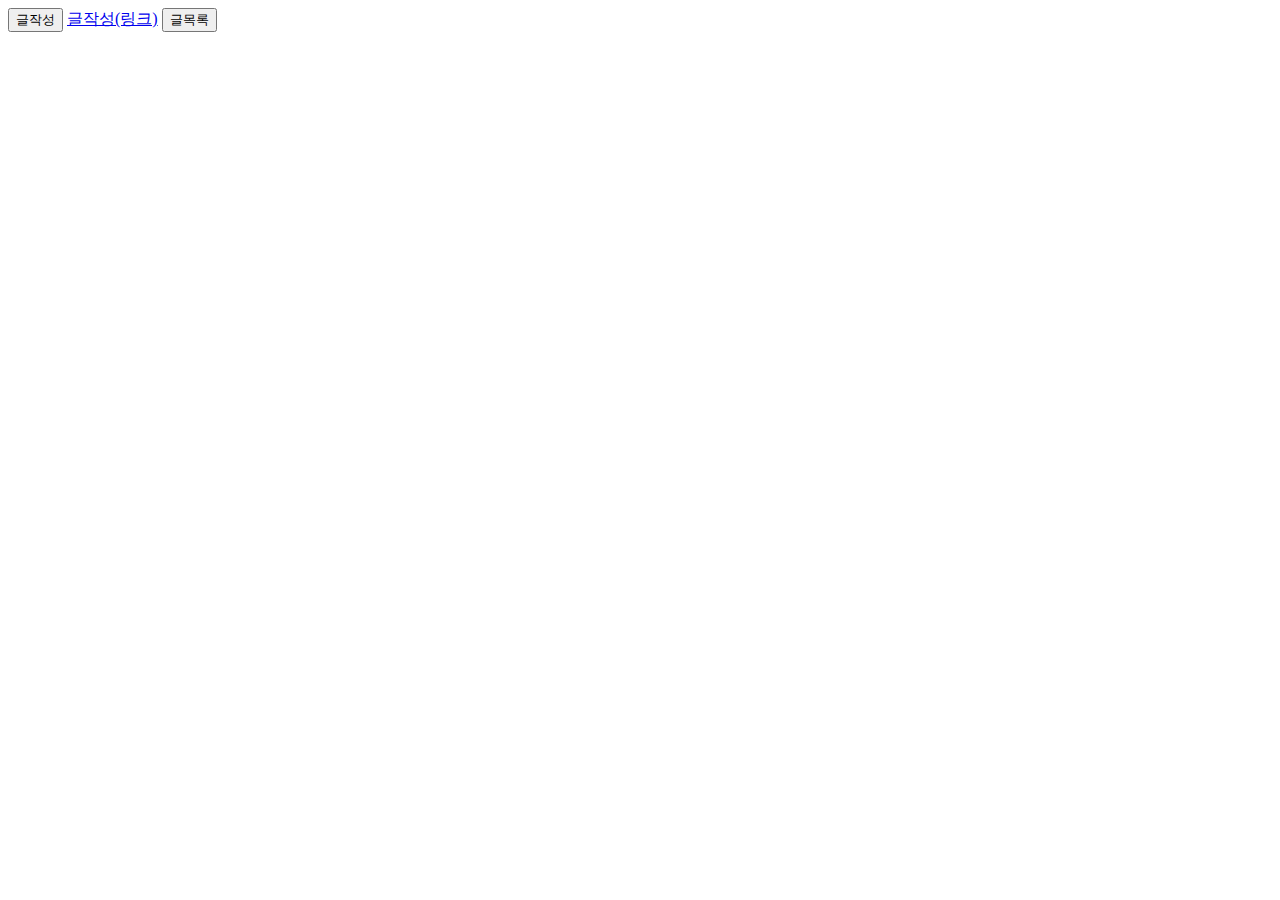
==== board/src/main/resources/templates/index.html @ 7e82ca84 "0518" ====
<!DOCTYPE html>
<html lang="en">
<head>
    <meta charset="UTF-8">
    <title>Title</title>
</head>
<body>
<button onclick="saveReq()">글작성</button>
<a href="/board/save">글작성(링크)</a>
<button onclick="listReq()">글목록</button>
</body>
<script>
    // function saveReq(){
    //
    // }
    const saveReq = () => {
        location.href = "/board/save";
    }

    const listReq = () => {
        location.href = "/board/";
    }
</script>
</html>
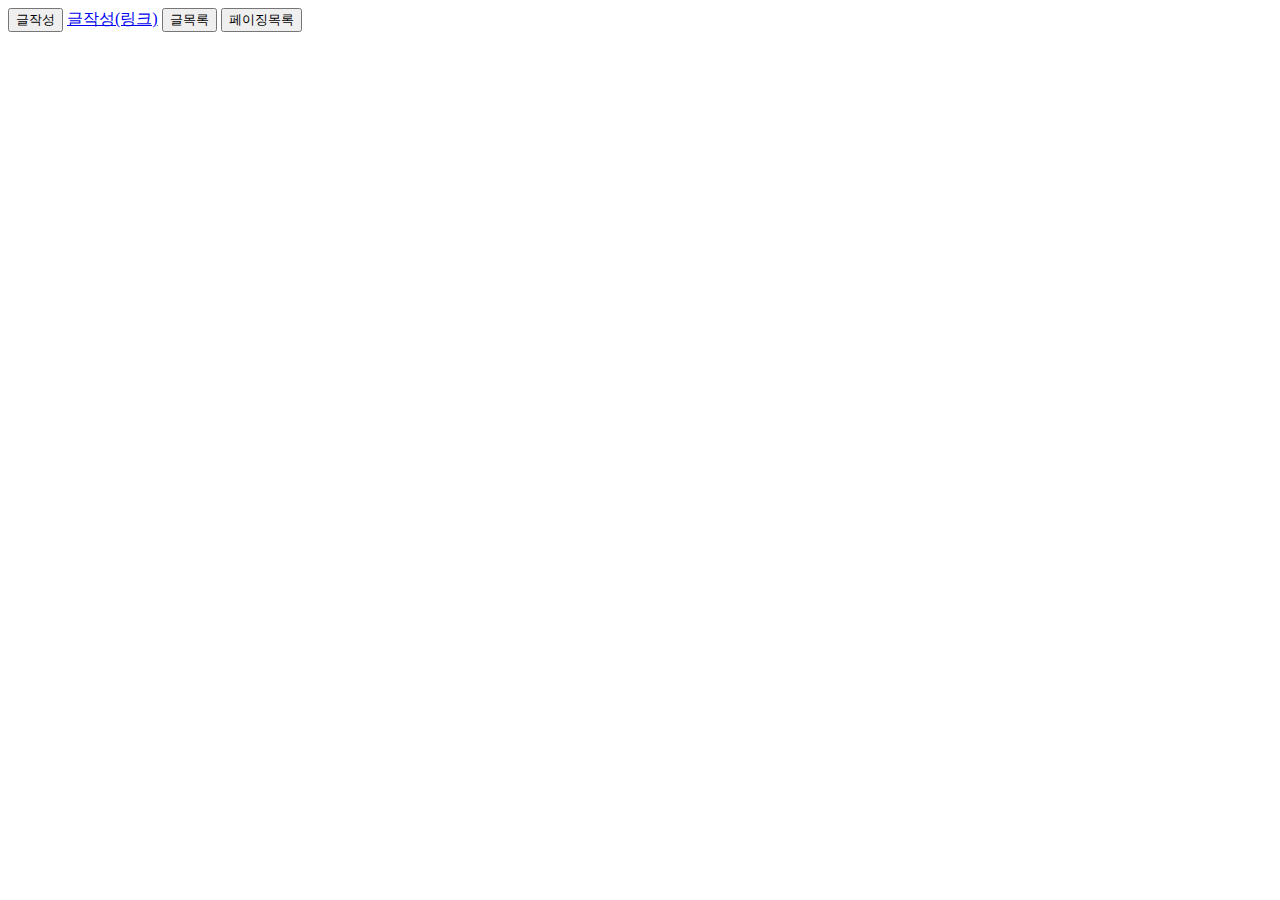
==== commit 8c17ee27: "0523" ====
--- a/board/src/main/resources/templates/index.html
+++ b/board/src/main/resources/templates/index.html
@@ -8,6 +8,7 @@
 <button onclick="saveReq()">글작성</button>
 <a href="/board/save">글작성(링크)</a>
 <button onclick="listReq()">글목록</button>
+<button onclick="pagingReq()">페이징목록</button>
 </body>
 <script>
     // function saveReq(){
@@ -20,5 +21,9 @@
     const listReq = () => {
         location.href = "/board/";
     }
+
+    const pagingReq = () => {
+        location.href = "/board/paging";
+    }
 </script>
 </html>